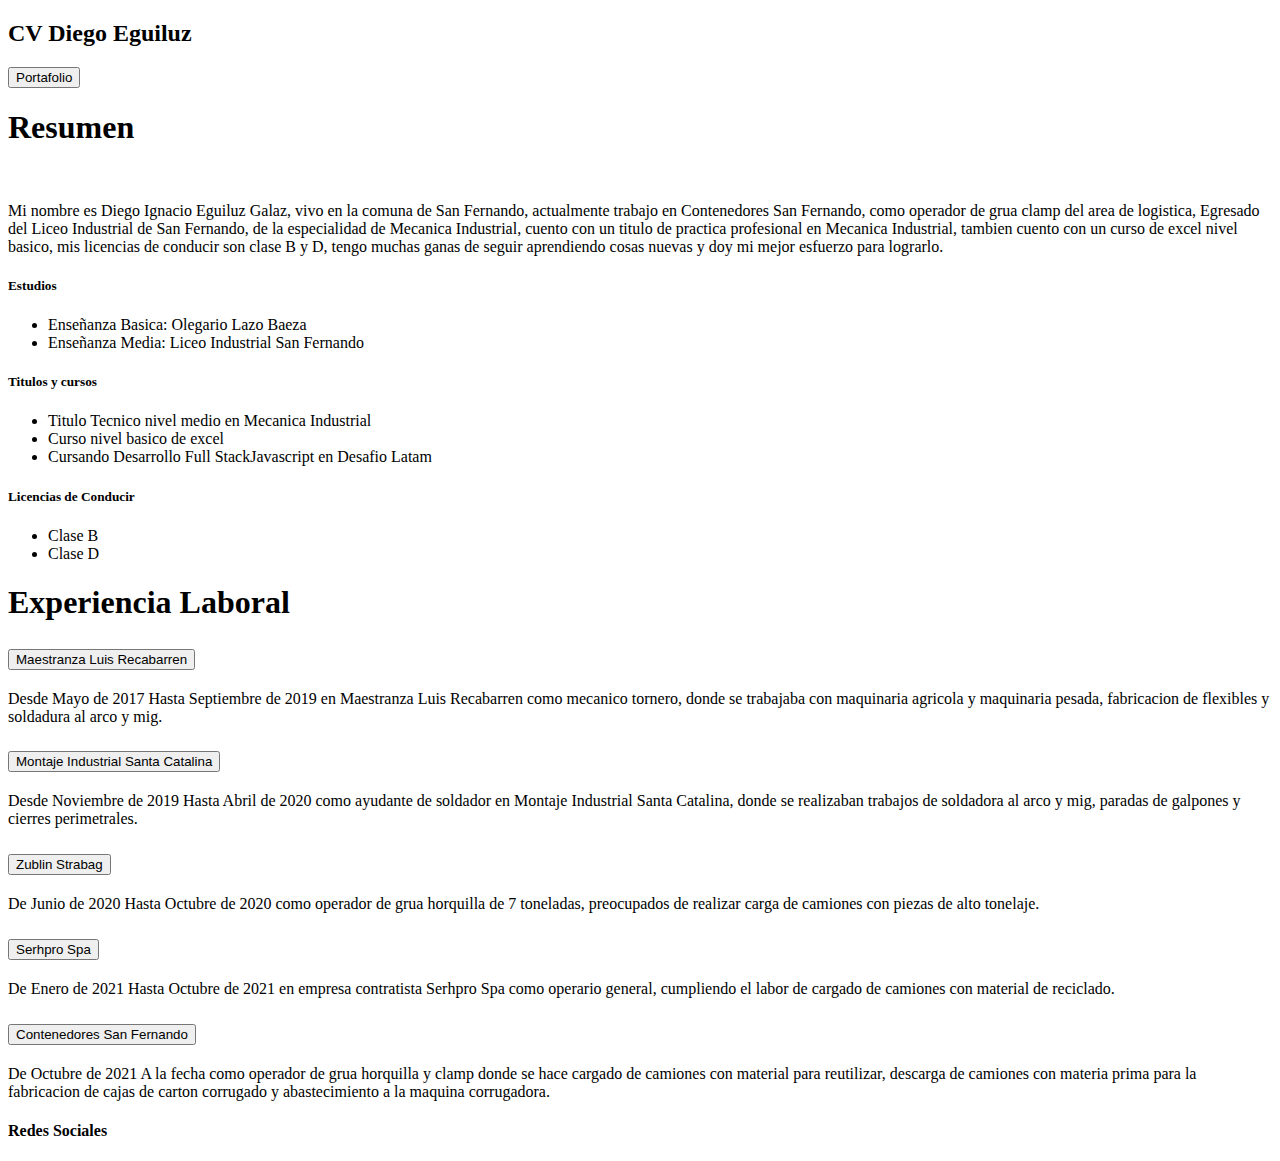
==== index.html @ 3c845758 "Merge pull request #2 from Borazprom/main" ====
<!DOCTYPE html>
<html lang="en">
<head>
    <meta charset="UTF-8">
    <meta name="viewport" content="width=device-width, initial-scale=1.0">
    <title>CV Diego Eguiluz</title>
    <link rel="stylesheet" href="./assets/css/style.css">
    <link href="https://fonts.googleapis.com/css2?family=Montserrat:wght@300;500&display=swap" rel="stylesheet"> 
    <script src="https://kit.fontawesome.com/e09e74e189.js" crossorigin="anonymous"></script>
    <link href="https://cdn.jsdelivr.net/npm/bootstrap@5.3.1/dist/css/bootstrap.min.css" rel="stylesheet" integrity="sha384-4bw+/aepP/YC94hEpVNVgiZdgIC5+VKNBQNGCHeKRQN+PtmoHDEXuppvnDJzQIu9" crossorigin="anonymous">
    <script src="https://cdn.jsdelivr.net/npm/bootstrap@5.3.1/dist/js/bootstrap.bundle.min.js" integrity="sha384-HwwvtgBNo3bZJJLYd8oVXjrBZt8cqVSpeBNS5n7C8IVInixGAoxmnlMuBnhbgrkm" crossorigin="anonymous"></script>
</head>
<body>
    <nav class="posicion navbar navbar-expand-lg bg-secondary">
      <div>
        <div class="row text-center">
          <div class="col-8">
            <h2 class="mt-3 text-light">CV Diego Eguiluz</h2>
          </div>
          <div class="col-2">
            <a class="nav-link mt-3 text-light" aria-current="page" href="./portafolio.html"><button type="button" class="btn btn-outline-light">Portafolio</button>
          </a>
        </div>
        </div>         
      </nav>
      <header class="container-fluid bg-dark text-light">
        <div class="container text-center">
          <h1> Resumen </h1>
          <div class="row justify-content-md-center">
            <div class="col col-lg-2">
              <img class="col md-auto img" src="./assets/img/Diego.jpg" height="250px" alt="">
            </div>
            <div class="col-md-auto">
              <p class="col-md-auto mt-5">Mi nombre es Diego Ignacio Eguiluz Galaz, vivo en la comuna de San Fernando, actualmente trabajo en Contenedores San Fernando, como operador de grua clamp del area de logistica, Egresado del Liceo Industrial de San Fernando, de la especialidad de Mecanica Industrial, cuento con un titulo de practica profesional en Mecanica Industrial, tambien cuento con un curso de excel nivel basico, mis licencias de conducir son clase B y D, tengo muchas ganas de seguir aprendiendo cosas nuevas y doy mi mejor esfuerzo para lograrlo.</p>
            </div>
          </div>
      </header>
      <section class="bg-secondary">
      <div class="container text-center">
        <div class="row justify-content-md-center">
          <div class="col md-4 cambiospipe">
            <h5 class="m-5"> <i class="fa-solid fa-book"></i> Estudios</h5>
            <ul>
              <li>Enseñanza Basica: Olegario Lazo Baeza</li>
              <li>Enseñanza Media: Liceo Industrial San Fernando</li>
            </ul>
          </div>
          <div class="col md-4 cambiospipe">
            <h5 class="m-5"> <i class="fa-solid fa-graduation-cap"></i> Titulos y cursos</h5>
            <ul>
              <li>Titulo Tecnico nivel medio en Mecanica Industrial</li>
              <li>Curso nivel basico de excel</li>
              <li>Cursando Desarrollo Full StackJavascript en Desafio Latam</li>
            </ul>
          </div>
          <div class="col md-4 cambiospipe">
            <h5 class="m-5"> <i class="fa-solid fa-car-side"></i> Licencias de Conducir</h5>
            <ul>
              <li>Clase B</li>
              <li>Clase D</li>
            </ul>
          </div>
        </div>
      </section>
      <!-- Hola por aqui paso Felipe Borbaran Genracion G-50 -->
      <section class="m-5">
        <h1>Experiencia Laboral</h1>
        <div class="accordion" id="accordionExample">
          <div class="accordion-item">
            <h2 class="accordion-header">
              <button class="accordion-button collapsed" type="button" data-bs-toggle="collapse" data-bs-target="#collapseOne" aria-expanded="false" aria-controls="collapseOne">
                Maestranza Luis Recabarren
              </button>
            </h2>
            <div id="collapseOne" class="accordion-collapse collapse" data-bs-parent="#accordionExample">
              <div class="accordion-body">
                <p>Desde Mayo de 2017 Hasta Septiembre de 2019 en Maestranza Luis Recabarren como mecanico tornero, donde se trabajaba con maquinaria agricola y maquinaria pesada, fabricacion de flexibles y soldadura al arco y mig.</p>
              </div>
            </div>
          </div>
          <div class="accordion-item">
            <h2 class="accordion-header">
              <button class="accordion-button collapsed" type="button" data-bs-toggle="collapse" data-bs-target="#collapseTwo" aria-expanded="false" aria-controls="collapseTwo">
                Montaje Industrial Santa Catalina
              </button>
            </h2>
            <div id="collapseTwo" class="accordion-collapse collapse" data-bs-parent="#accordionExample">
              <div class="accordion-body">
                <p>Desde Noviembre de 2019 Hasta Abril de 2020 como ayudante de soldador en Montaje Industrial Santa Catalina, donde se realizaban trabajos de soldadora al arco y mig, paradas de galpones y cierres perimetrales.</p>
              </div>
            </div>
          </div>
          <div class="accordion-item">
            <h2 class="accordion-header">
              <button class="accordion-button collapsed" type="button" data-bs-toggle="collapse" data-bs-target="#collapseThree" aria-expanded="false" aria-controls="collapseThree">
                Zublin Strabag
              </button>
            </h2>
            <div id="collapseThree" class="accordion-collapse collapse" data-bs-parent="#accordionExample">
              <div class="accordion-body">
                <p>De Junio de 2020 Hasta Octubre de 2020 como operador de grua horquilla de 7 toneladas, preocupados de realizar carga de camiones con piezas de alto tonelaje.</p>
              </div>
            </div>
          </div>
          <div class="accordion-item">
            <h2 class="accordion-header">
              <button class="accordion-button collapsed" type="button" data-bs-toggle="collapse" data-bs-target="#collapseFour" aria-expanded="false" aria-controls="collapseFour">
                Serhpro Spa
              </button>
            </h2>
            <div id="collapseFour" class="accordion-collapse collapse" data-bs-parent="#accordionExample">
              <div class="accordion-body">
                <p>De Enero de 2021 Hasta Octubre de 2021 en empresa contratista Serhpro Spa como operario general, cumpliendo el labor de cargado de camiones con material de reciclado.</p>
              </div>
            </div>
          </div>
          <div class="accordion-item">
            <h2 class="accordion-header">
              <button class="accordion-button collapsed" type="button" data-bs-toggle="collapse" data-bs-target="#collapseFive" aria-expanded="false" aria-controls="collapseFive">
                Contenedores San Fernando
              </button>
            </h2>
            <div id="collapseFive" class="accordion-collapse collapse" data-bs-parent="#accordionExample">
              <div class="accordion-body">
                <p>De Octubre de 2021 A la fecha como operador de grua horquilla y clamp donde se hace cargado de camiones con material para reutilizar, descarga de camiones con materia prima para la fabricacion de cajas de carton corrugado y abastecimiento a la maquina corrugadora.</p>
              </div>
            </div>
          </div>
        </div>
      </section>
      <footer class="row m-0 bg-dark">
          <h4 class="col mt-3 text-light">Redes Sociales</h4>
          <div class="row">
            <a class="col m-3" href="https://www.facebook.com/diego.14.ignacio"><i class="fa-brands fa-facebook fa-3x"></i></a>
            <a class="col m-3" href="https://www.linkedin.com/in/diego-eguiluz-5b5039191"><i class="fa-brands fa-linkedin fa-3x"></i></a>
            <a class="col m-3" href="https://github.com/diegoieg98"><i class="fa-brands fa-github fa-3x"></i></a>
          </div>
      </footer>
</body>
</html>
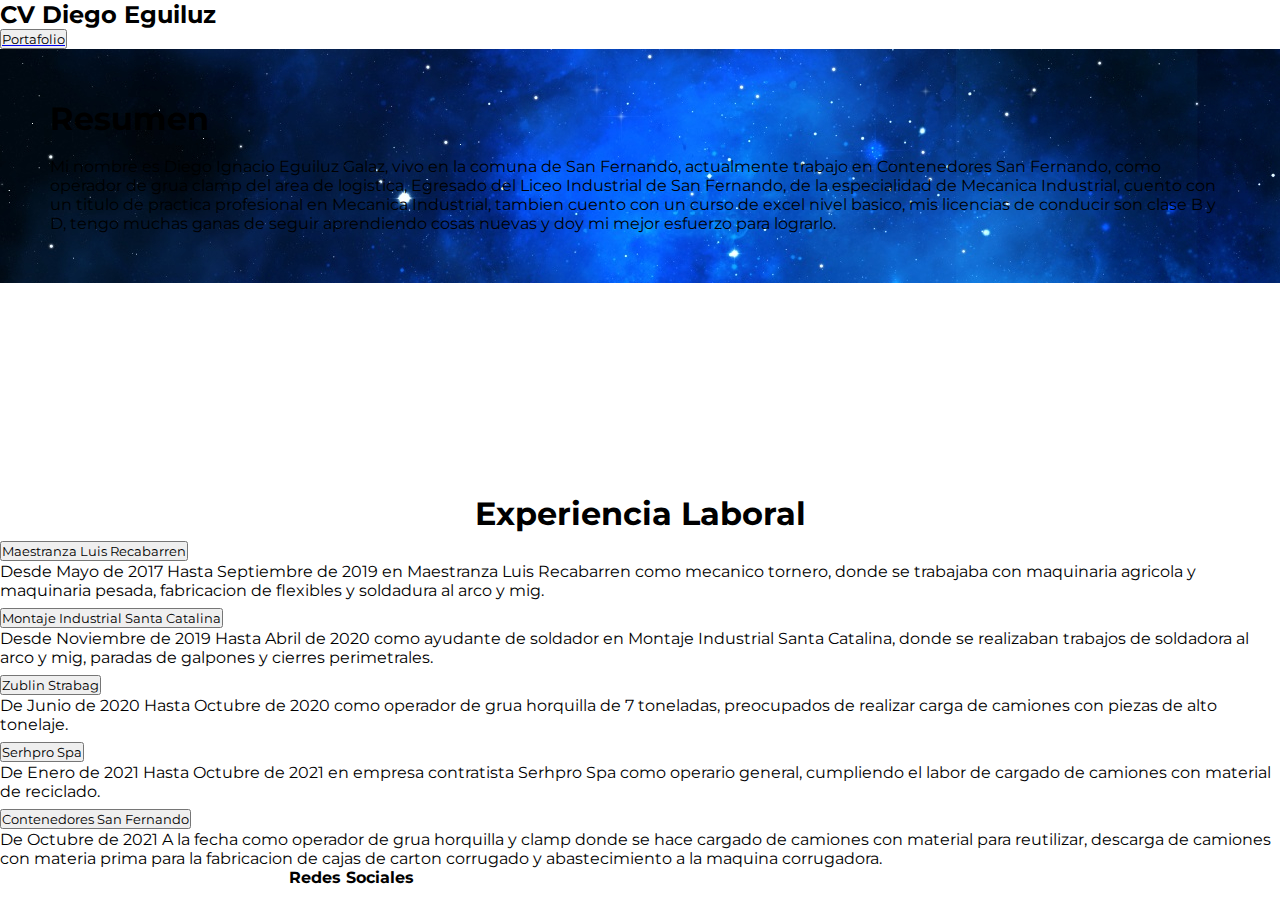
==== commit 01ae2b7d: "5/9/23" ====
--- a/index.html
+++ b/index.html
@@ -38,14 +38,14 @@
       <section class="bg-secondary">
       <div class="container text-center">
         <div class="row justify-content-md-center">
-          <div class="col md-4 cambiospipe">
+          <div class="col md-4 cambio">
             <h5 class="m-5"> <i class="fa-solid fa-book"></i> Estudios</h5>
             <ul>
               <li>Enseñanza Basica: Olegario Lazo Baeza</li>
               <li>Enseñanza Media: Liceo Industrial San Fernando</li>
             </ul>
           </div>
-          <div class="col md-4 cambiospipe">
+          <div class="col md-4 cambio">
             <h5 class="m-5"> <i class="fa-solid fa-graduation-cap"></i> Titulos y cursos</h5>
             <ul>
               <li>Titulo Tecnico nivel medio en Mecanica Industrial</li>
@@ -53,7 +53,7 @@
               <li>Cursando Desarrollo Full StackJavascript en Desafio Latam</li>
             </ul>
           </div>
-          <div class="col md-4 cambiospipe">
+          <div class="col md-4 cambio">
             <h5 class="m-5"> <i class="fa-solid fa-car-side"></i> Licencias de Conducir</h5>
             <ul>
               <li>Clase B</li>
@@ -62,7 +62,6 @@
           </div>
         </div>
       </section>
-      <!-- Hola por aqui paso Felipe Borbaran Genracion G-50 -->
       <section class="m-5">
         <h1>Experiencia Laboral</h1>
         <div class="accordion" id="accordionExample">
--- a/assets/css/style.css
+++ b/assets/css/style.css
@@ -0,0 +1,60 @@
+*{
+    margin: 0%;
+    padding: 0%;
+    font-family: 'Montserrat', sans-serif;
+}
+h1 h2 h3 {
+    font-weight: 500;
+}
+h4 h5 h6 p li {
+    font-weight: 300;
+}
+main{
+    height: auto;
+}
+header{
+    background-image: url(../img/bg-img.jpg);
+    background-size:auto;
+    display: flex;
+    flex-wrap: wrap;
+    justify-content: center;
+    padding: 50px;
+    height: auto;
+}
+section h1{
+    text-align: center;
+}
+nav a{
+    display: flex;
+
+}
+section .cambio{
+    color: white;
+    padding-bottom: 10px;
+}
+
+main{
+    height: 250px;
+}
+footer{
+    width: 100%;
+    height: auto;
+    display: flex;
+    flex-wrap: nowrap;
+    justify-content: space-around;
+    align-content: center;
+    margin: 0px;
+}
+footer h4{
+    text-align: center;
+}
+footer a{
+    display: flex;
+    justify-content: center;
+}
+/*Portafolio*/
+.portafolio{
+    display: flex;
+    flex-wrap: wrap;
+    justify-content: space-evenly;
+}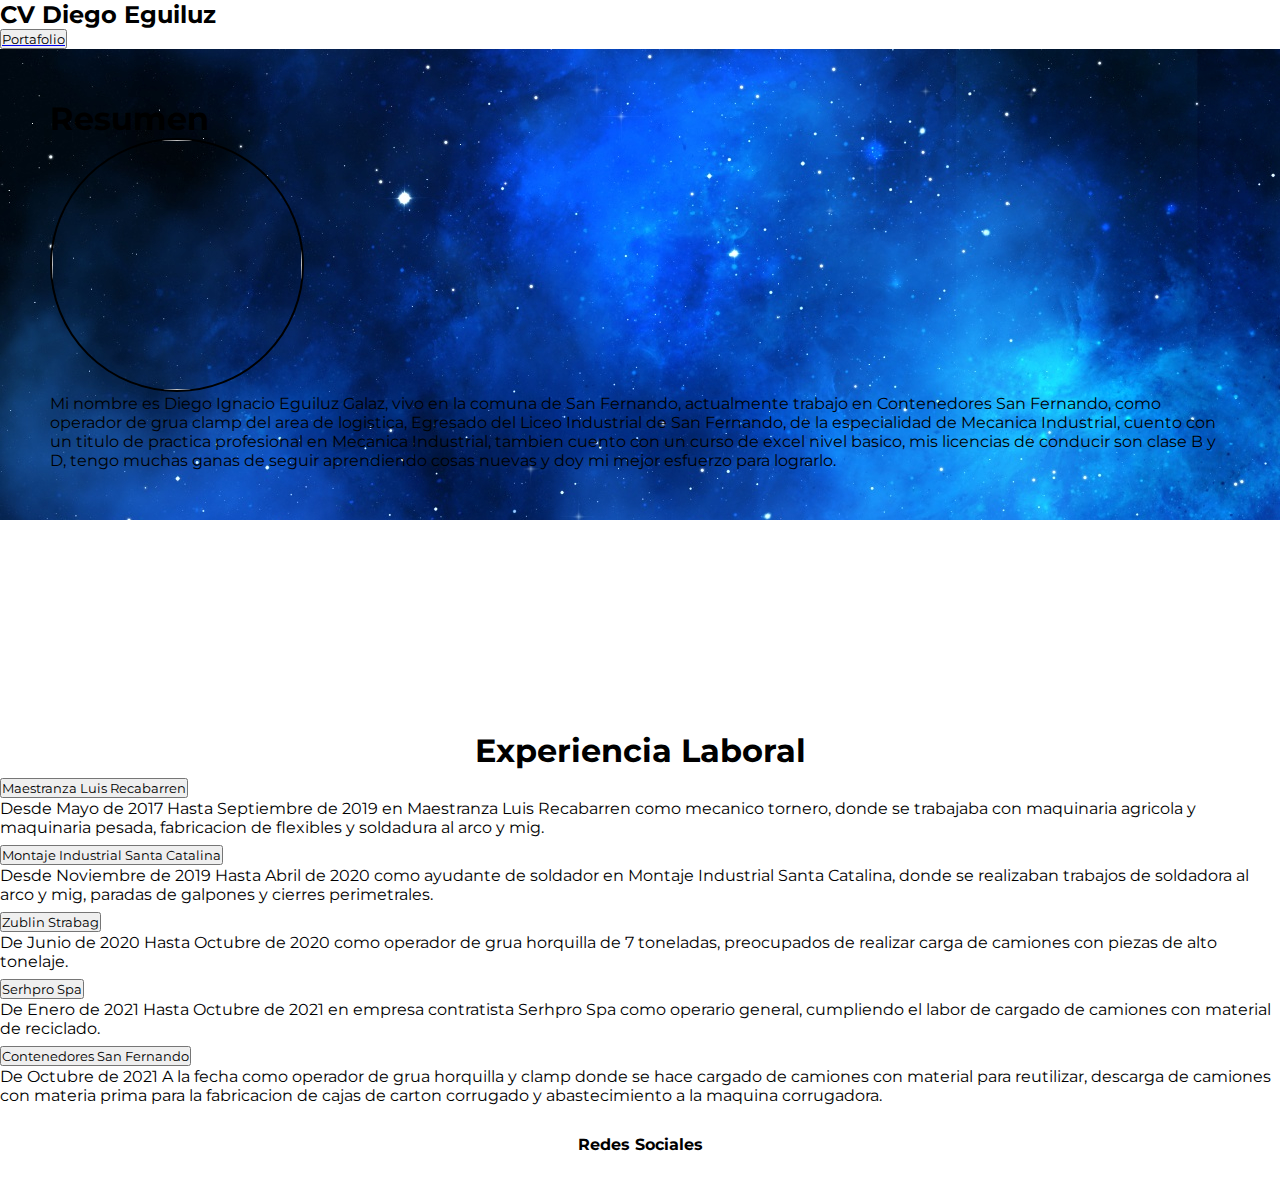
==== commit 38d87dcc: "Actualizacion cv 22-09-23" ====
--- a/index.html
+++ b/index.html
@@ -11,16 +11,15 @@
     <script src="https://cdn.jsdelivr.net/npm/bootstrap@5.3.1/dist/js/bootstrap.bundle.min.js" integrity="sha384-HwwvtgBNo3bZJJLYd8oVXjrBZt8cqVSpeBNS5n7C8IVInixGAoxmnlMuBnhbgrkm" crossorigin="anonymous"></script>
 </head>
 <body>
-    <nav class="posicion navbar navbar-expand-lg bg-secondary">
-      <div>
-        <div class="row text-center">
-          <div class="col-8">
-            <h2 class="mt-3 text-light">CV Diego Eguiluz</h2>
+    <nav class="navbar posicion navbar-expand-lg bg-secondary">
+          <div class="container-fluid">
+            <div class="col-6 col-md-3">
+              <h2 class="p-3 text-light">CV Diego Eguiluz</h2>
+            </div>
+            <div class="col-4 col-md-1">
+             <a class="nav-link p-3 text-light" aria-current="page" href="./portafolio.html"><button type="button" class="btn btn-outline-light">Portafolio</button>
+            </a>
           </div>
-          <div class="col-2">
-            <a class="nav-link mt-3 text-light" aria-current="page" href="./portafolio.html"><button type="button" class="btn btn-outline-light">Portafolio</button>
-          </a>
-        </div>
         </div>         
       </nav>
       <header class="container-fluid bg-dark text-light">
@@ -28,7 +27,7 @@
           <h1> Resumen </h1>
           <div class="row justify-content-md-center">
             <div class="col col-lg-2">
-              <img class="col md-auto img" src="./assets/img/Diego.jpg" height="250px" alt="">
+              <img class="col md-auto img" src="./assets/img/Diego.jpg" width="250px" height="250px" alt="">
             </div>
             <div class="col-md-auto">
               <p class="col-md-auto mt-5">Mi nombre es Diego Ignacio Eguiluz Galaz, vivo en la comuna de San Fernando, actualmente trabajo en Contenedores San Fernando, como operador de grua clamp del area de logistica, Egresado del Liceo Industrial de San Fernando, de la especialidad de Mecanica Industrial, cuento con un titulo de practica profesional en Mecanica Industrial, tambien cuento con un curso de excel nivel basico, mis licencias de conducir son clase B y D, tengo muchas ganas de seguir aprendiendo cosas nuevas y doy mi mejor esfuerzo para lograrlo.</p>
@@ -127,13 +126,13 @@
           </div>
         </div>
       </section>
-      <footer class="row m-0 bg-dark">
-          <h4 class="col mt-3 text-light">Redes Sociales</h4>
-          <div class="row">
-            <a class="col m-3" href="https://www.facebook.com/diego.14.ignacio"><i class="fa-brands fa-facebook fa-3x"></i></a>
-            <a class="col m-3" href="https://www.linkedin.com/in/diego-eguiluz-5b5039191"><i class="fa-brands fa-linkedin fa-3x"></i></a>
-            <a class="col m-3" href="https://github.com/diegoieg98"><i class="fa-brands fa-github fa-3x"></i></a>
-          </div>
+      <footer class="bg-dark">
+        <div class="row logos">
+          <h4 class="col-12 mt-3 text-light">Redes Sociales</h4>
+          <a class="col-4 p-3" href="https://www.facebook.com/diego.14.ignacio"><i class="fa-brands fa-facebook fa-3x"></i></a>
+          <a class="col-4 p-3" href="https://www.linkedin.com/in/diego-eguiluz-5b5039191"><i class="fa-brands fa-linkedin fa-3x"></i></a>
+          <a class="col-4 p-3" href="https://github.com/diegoieg98"><i class="fa-brands fa-github fa-3x"></i></a>
+        </div>
       </footer>
 </body>
 </html>--- a/assets/css/style.css
+++ b/assets/css/style.css
@@ -12,6 +12,10 @@
 main{
     height: auto;
 }
+.posicion{
+    width: 100%;
+    justify-content: center;
+}
 header{
     background-image: url(../img/bg-img.jpg);
     background-size:auto;
@@ -20,6 +24,10 @@
     justify-content: center;
     padding: 50px;
     height: auto;
+}
+header img{
+    border-radius: 50%;
+    border: solid black 2px;
 }
 section h1{
     text-align: center;
@@ -52,9 +60,16 @@
     display: flex;
     justify-content: center;
 }
+.logos{
+    padding: 30px;
+}
 /*Portafolio*/
 .portafolio{
     display: flex;
     flex-wrap: wrap;
     justify-content: space-evenly;
+}
+.nav-portafolio{
+    padding: 30px;
+    text-align: center;
 }